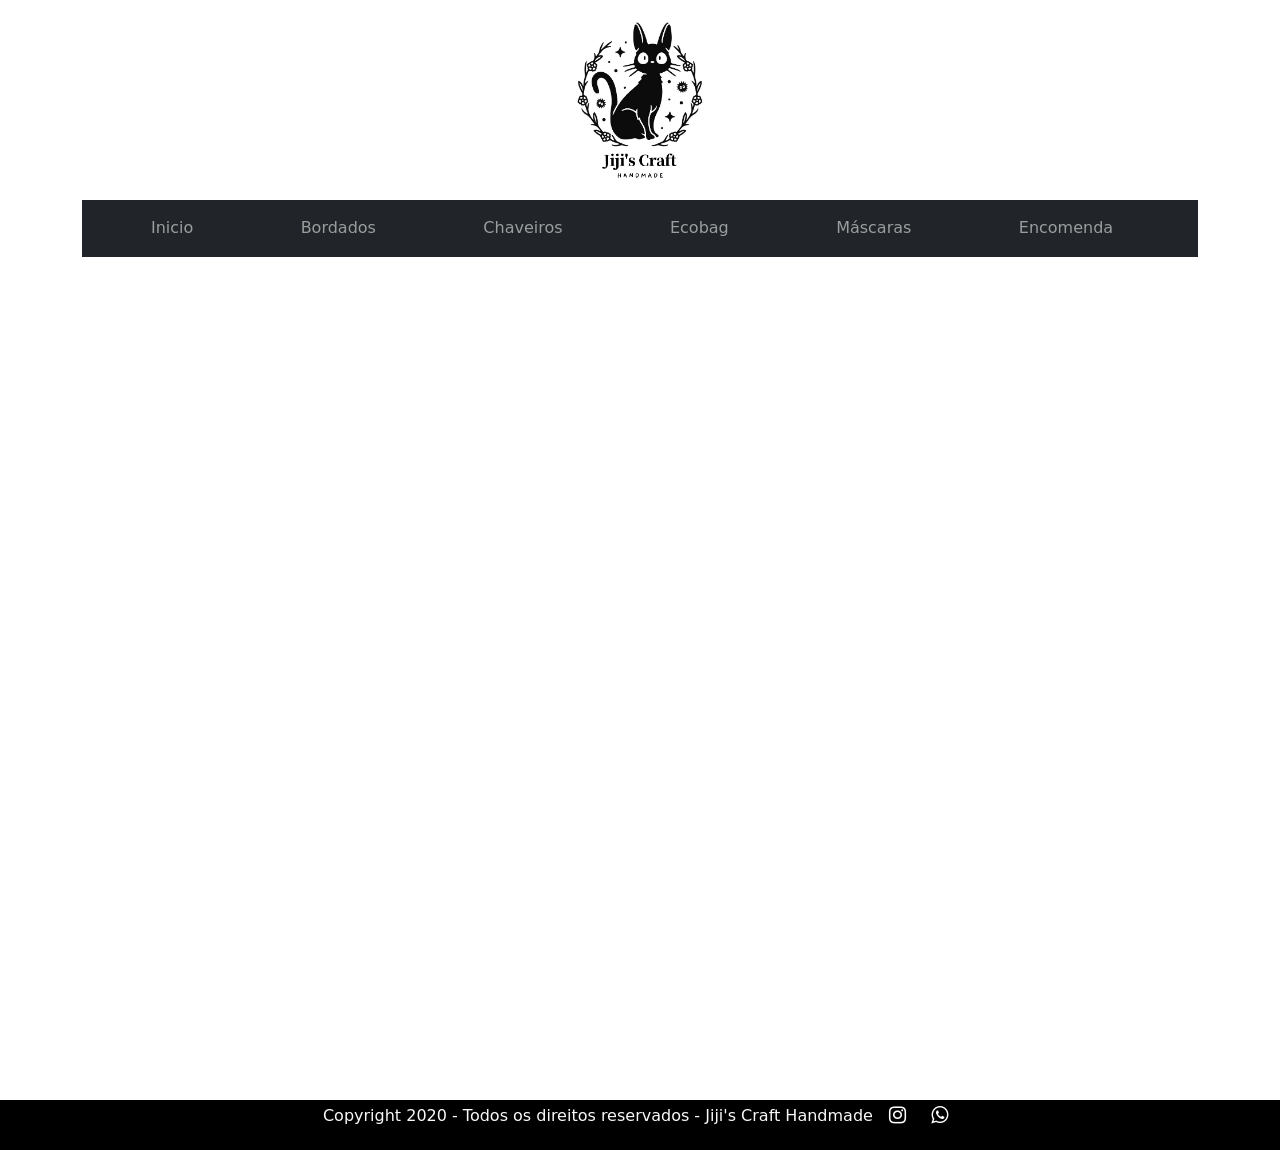
==== Carrinho.html @ a382d58c "Master" ====
<!doctype html>
<html lang="br">
  <head>
    <meta charset="utf-8">
    <meta name="viewport" content="width=device-width, initial-scale=1">

    <link rel="stylesheet" href="https://cdnjs.cloudflare.com/ajax/libs/font-awesome/4.7.0/css/font-awesome.min.css">
    <link href="https://cdn.jsdelivr.net/npm/bootstrap@5.1.0/dist/css/bootstrap.min.css" rel="stylesheet" integrity="sha384-KyZXEAg3QhqLMpG8r+8fhAXLRk2vvoC2f3B09zVXn8CA5QIVfZOJ3BCsw2P0p/We" crossorigin="anonymous">
    <link rel="stylesheet" type="text/css" href="estilo.css" media="screen" />

    <title>Jiji's Craft</title>
    <style>


    </style>
  </head>
  <body>
        <img class="img-fluid mx-auto d-block" src="Fotos/logo.jpg" class="img-thumbnail" alt="Jiji" width="200" height="600"> 
    <div class="container">

      <nav class="navbar navbar-expand-sm bg-dark navbar-dark">
        <ul class="navbar-nav">
            <li class="nav-item">
              <a class="nav-link" href="Index.html">Inicio</a>
            </li>
            <li class="nav-item">
              <a class="nav-link" href="Bordados.html">Bordados</a>
            </li>
            <li class="nav-item">
                <a class="nav-link" href="Chaveiros.html">Chaveiros</a>
               </li>
              <li class="nav-item">
                <a class="nav-link" href="Ecobag.html">Ecobag</a>
              </li>
              <li class="nav-item">
                <a class="nav-link" href="Máscaras.html">Máscaras</a>
              </li>
            <li class="nav-item">
                <a class="nav-link" href="Encomenda.html">Encomenda</a>
              </li>
              <li class="nav-item">
                <a class="nav-link" href="FAQ.html">FAQ</a>
              </li>
              <li class="nav-item">
                <a class="nav-link" href="Carrinho.html">
                  <svg xmlns="http://www.w3.org/2000/svg" width="25" height="25" fill="currentColor" class="bi bi-cart4" viewBox="0 0 16 16">
    <path d="M0 2.5A.5.5 0 0 1 .5 2H2a.5.5 0 0 1 .485.379L2.89 4H14.5a.5.5 0 0 1 .485.621l-1.5 6A.5.5 0 0 1 13 11H4a.5.5 0 0 1-.485-.379L1.61 3H.5a.5.5 0 0 1-.5-.5zM3.14 5l.5 2H5V5H3.14zM6 5v2h2V5H6zm3 0v2h2V5H9zm3 0v2h1.36l.5-2H12zm1.11 3H12v2h.61l.5-2zM11 8H9v2h2V8zM8 8H6v2h2V8zM5 8H3.89l.5 2H5V8zm0 5a1 1 0 1 0 0 2 1 1 0 0 0 0-2zm-2 1a2 2 0 1 1 4 0 2 2 0 0 1-4 0zm9-1a1 1 0 1 0 0 2 1 1 0 0 0 0-2zm-2 1a2 2 0 1 1 4 0 2 2 0 0 1-4 0z"></path>
                   </svg>
                </a>
            </li>
          </ul>
      </nav>
      
      <form action="calcula-frete.php"
        <input type="submit" value="clique aqui"/>
    </form>

    </div>
  

    <footer class="mdb-footer">

      <h6>Copyright 2020 - Todos os direitos reservados - Jiji's Craft Handmade 
        <a class="btn btn-black btn-sm"  target="_blank" href="https://www.instagram.com/jijiscraft?r=nametag" role="button">           
            <i class="fa fa-instagram">
           
             </i>
          </a> 
        <a class="btn btn-black btn-sm"  target="_blank" href="https://wa.me/message/FPAKL7NHF4W7O1" role="button">
          <i class="fa fa-whatsapp">


           </i>
          </a> 
    </h6>
          
      </footer>

  
  
  
  
      <script src="https://cdn.jsdelivr.net/npm/bootstrap@5.1.0/dist/js/bootstrap.bundle.min.js" integrity="sha384-U1DAWAznBHeqEIlVSCgzq+c9gqGAJn5c/t99JyeKa9xxaYpSvHU5awsuZVVFIhvj" crossorigin="anonymous"></script>
  </body>
</html>
---- estilo.css ----
.navbar-nav > li{
  padding-left: 10%;
  padding-right: 5%;
}
h6{
    text-align:center;
    color: rgba(255, 255, 255, 0.973);
}
footer {
  height: 50px;
  padding-top: flex;
  background-color: #000000;
}
.container {
  display: flex;
  flex-direction: column;
  height: 100vh;
}
.col-sm{

    padding-bottom: 80px;

}
p{
padding-top: 10px;

}
#adj{
  padding-top: 80px;

}

.btn-outline-dark{
  margin-top:10px;

}

.row{

    padding-top: 20px;
}
span{
padding-right: 20px;

}

.mb-3{


    padding-top: 50px;
}

.fa {  
padding-left:2px;		  
font-size: 20px;
color: white;
background: #000000;			 
}

.btn-file {
  position: relative;
  overflow: hidden;
}
.btn-file input[type=file] {
  position: absolute;
  top: 0;
  right: 0;
  min-width: 100%;
  min-height: 100%;
  font-size: 100px;
  text-align: right;
  filter: alpha(opacity=0);
  opacity: 0;
  outline: none;
  background: white;
  cursor: inherit;
  display: block;
}
.negrito {
  font-weight: bold;
 }
 
 .txt{

  padding-left: 20px;
  padding-top: 20px;
  padding-right:0px ;
  
 }

 .nad{
padding-right: 0px;

 }
 .freq{

  text-align: center;
  padding-top: 20px;

 }



 .w-100 {
   
  width: 40% !important;
  height: 40%;
  margin-left: 30%;
}
h2{

  text-align: center;
  padding-top: 40px;
}
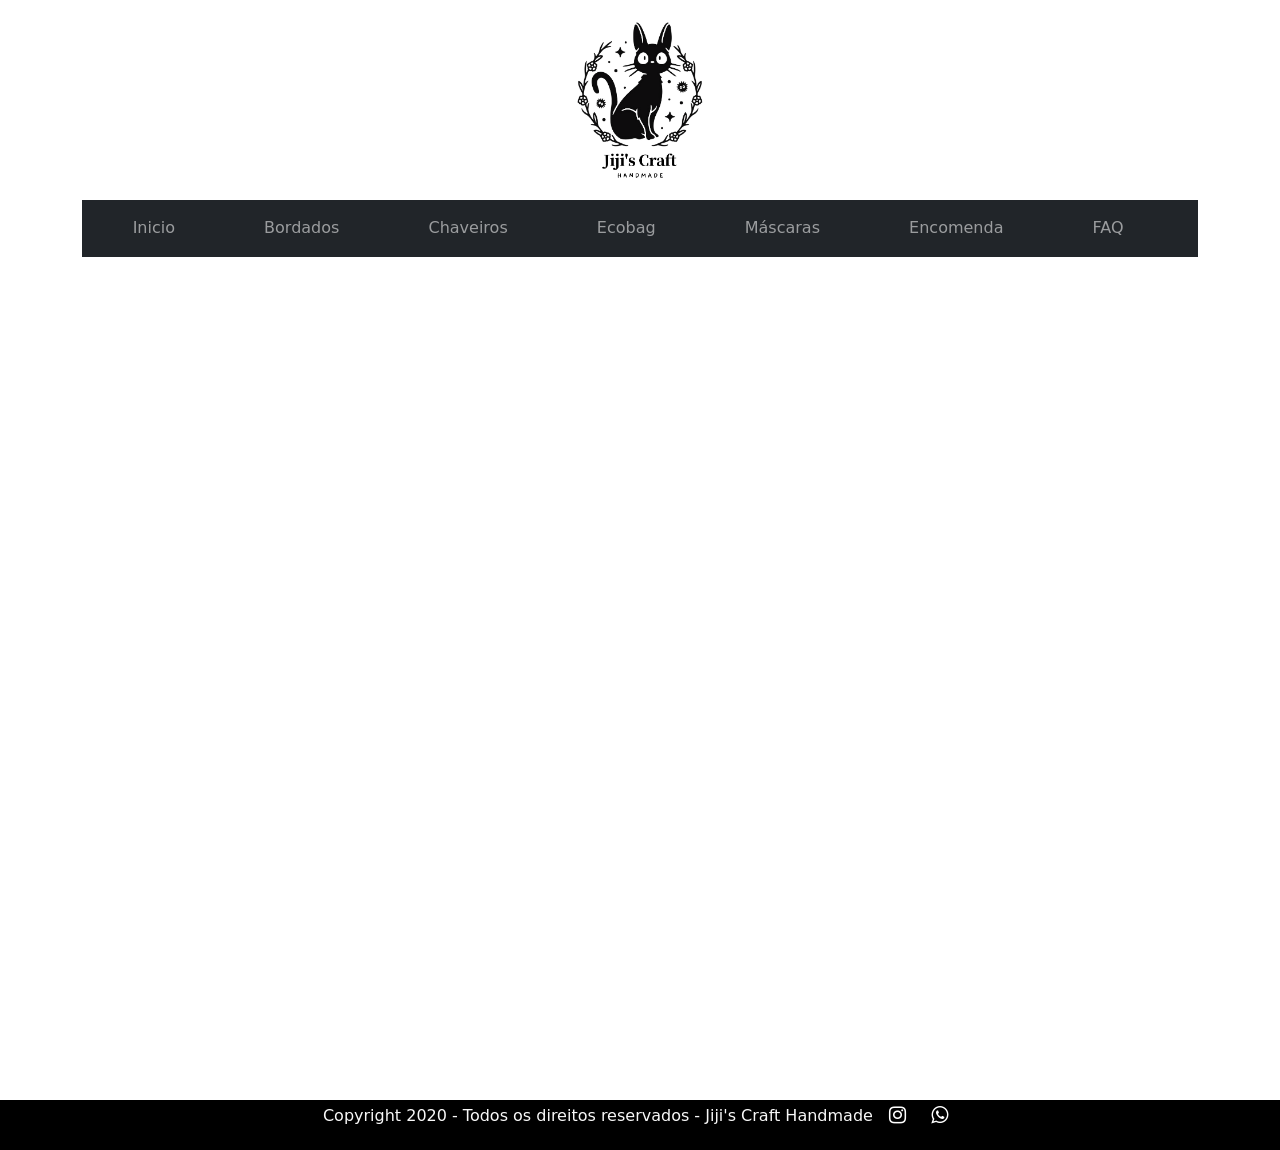
==== commit 4e96e915: "Alteração do link de Home" ====
--- a/Carrinho.html
+++ b/Carrinho.html
@@ -21,7 +21,7 @@
       <nav class="navbar navbar-expand-sm bg-dark navbar-dark">
         <ul class="navbar-nav">
             <li class="nav-item">
-              <a class="nav-link" href="Index.html">Inicio</a>
+              <a class="nav-link" href="Index.php">Inicio</a>
             </li>
             <li class="nav-item">
               <a class="nav-link" href="Bordados.html">Bordados</a>
--- a/estilo.css
+++ b/estilo.css
@@ -1,6 +1,6 @@
 
 .navbar-nav > li{
-  padding-left: 10%;
+  padding-left: 7%;
   padding-right: 5%;
 }
 h6{
@@ -113,3 +113,6 @@
   text-align: center;
   padding-top: 40px;
 }
+
+
+
